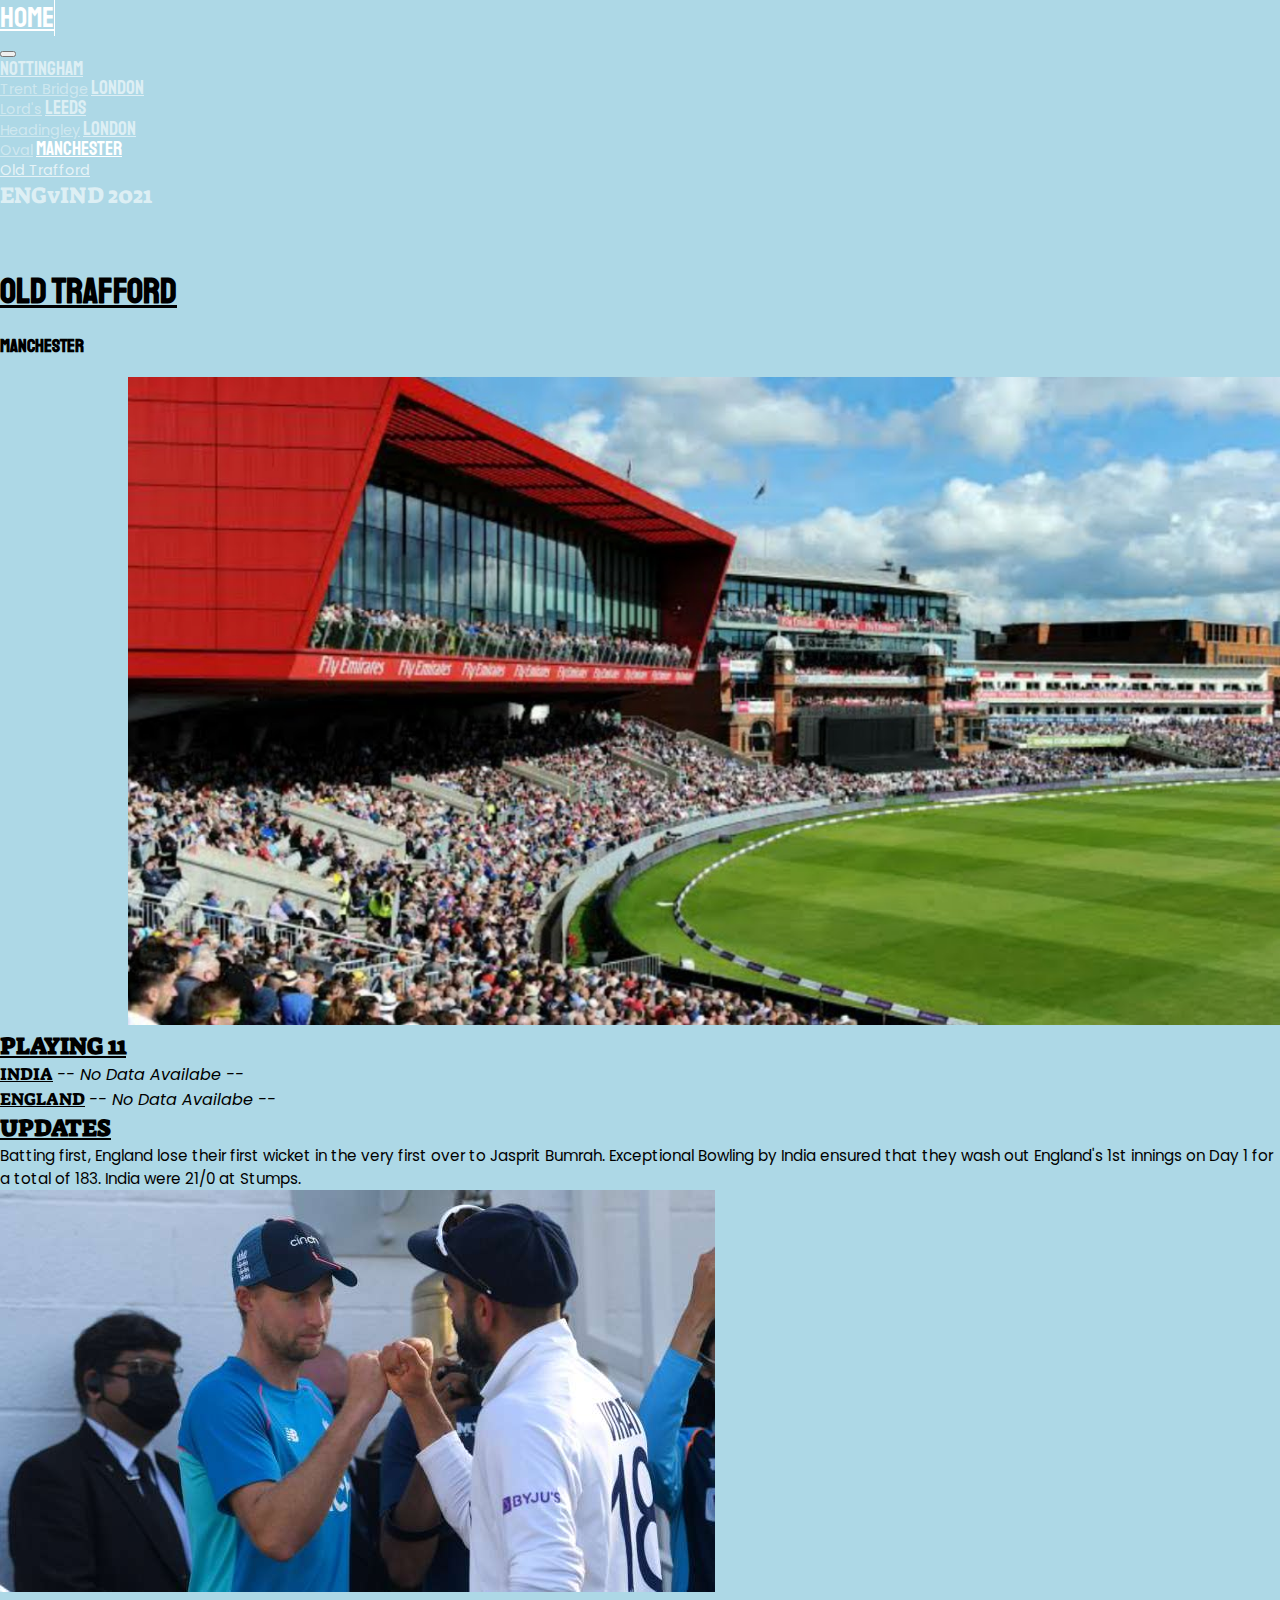
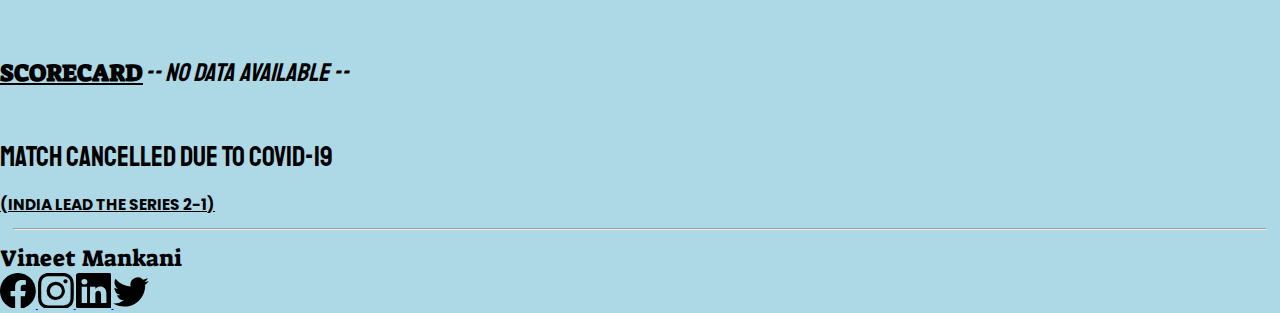
==== old-trafford.html @ b6c847f3 "Add files via upload" ====
<!DOCTYPE html>
<html lang="en">
<head>
    <meta charset="UTF-8">
    <meta http-equiv="X-UA-Compatible" content="IE=edge">
    <meta name="viewport" content="width=device-width, initial-scale=1.0">
    <link href="https://cdn.jsdelivr.net/npm/bootstrap@5.0.2/dist/css/bootstrap.min.css" rel="stylesheet" integrity="sha384-EVSTQN3/azprG1Anm3QDgpJLIm9Nao0Yz1ztcQTwFspd3yD65VohhpuuCOmLASjC" crossorigin="anonymous">
    <link rel="stylesheet" href="style.css">
    <title>ENGvIND 2021 | Manchester</title>
</head>
<body>
    <a id="top"></a>

    <!-- NAVBAR -->
    <nav id="mainNavbar" class="navbar navbar-dark bg-dark navbar-expand-md fixed-top">
        <div class="container-fluid">
            <div id="home" class="order-1">
                <a href="index.html" class="nav-link text-center my-2 px-3">HOME</a>
            </div>
            <button class="navbar-toggler order-2" type="button" data-bs-toggle="collapse" data-bs-target="#nav" aria-controls="navbarNavAltMarkup" aria-expanded="false" aria-label="Toggle Navigation">
                <span class="navbar-toggler-icon"></span>
            </button>
            <div class="collapse navbar-collapse order-3" id="nav">
                <div class="navbar-nav py-1">
                    <a href="trent-bridge.html" class="nav-link text-center ps-3 pe-2">Nottingham<br><span>Trent Bridge</span></a>
                    <a href="lords.html" class="nav-link text-center px-2">London<br><span>Lord's</span></a>
                    <a href="headingley.html" class="nav-link text-center px-2">Leeds<br><span>Headingley</span></a>
                    <a href="oval.html" class="nav-link text-center px-2">London<br><span>Oval</span></a>
                    <a href="old-trafford.html" class="active nav-link text-center px-2">Manchester<br><span>Old Trafford</span></a>
                </div>
            </div>
            <div id="toTop" class="text-light px-2 d-none d-md-block order-4"><a href="#top">ENGvIND 2021</a></div>
        </div>
    </nav>

    <section id="mainSection" class="container-fluid align-items-center p-0">
            
        <div class="row justify-content-center pt-5 pb-4">
            <div class="col-10 col-md-8 text-center">
                <h2 id="stadium" class="m-2"><a href="#">OLD TRAFFORD</a></h2>
                <h3 id="city" class="m-1">MANCHESTER</h3>
                <img src="Media/Test 5 Old Trafford.jpg" id="matchPic" class="img-fluid mt-3" width="90%" alt="Can Not Load Image..">
            </div>
        </div>
            
        <div id="playing11" class="row justify-content-center my-5">
            <span id="boxTitle" class="col-9 mb-3">PLAYING 11</span>
            <div class="col-9 my-3">
                <span id="boxSubTitle" class="d-block">INDIA</span>
                <i>-- No Data Availabe --</i>
            </div>
            <div class="col-9 my-3">
                <span id="boxSubTitle" class="d-block">ENGLAND</span>
                <i>-- No Data Availabe --</i>
            </div>
        </div>

        <div id="daySummary" class="row justify-content-center my-5">
            <span id="boxTitle" class="col-9 mb-3">UPDATES</span>
            <!-- <div class="col-8 mb-3">
                <span id="boxSubTitle" class="d-block">TOSS</span>
                MATCH CANCELLED WITHOUT THE TOSS
            </div> -->
            <div class="col-9 my-3">
                <!-- <span id="boxSubTitle" class="d-block">DAY 1</span> -->
                Batting first, England lose their first wicket in the very first over to Jasprit Bumrah. Exceptional Bowling by India ensured that they wash out England's 1st innings on Day 1 for a total of 183. India were 21/0 at Stumps.
            </div>
        </div>

        <div class="row justify-content-center">
            <div class="col-4">
                <img src="Media/ENGvIND Test 5.jpg"  class="img-fluid" alt="Can Not Load Image..">
            </div>
        </div>

    </section>

    <a id="score"></a>

    <!-- SCORECARD -->
    <section id="scorecard" class="row justify-content-evenly mb-4">
        <span id="boxTitle" class="col-10 d-block">SCORECARD</span>
        <span class="col-10 d-block text-center mb-3" style="font-size: 2vw;"><i>-- NO DATA AVAILABLE --</i></span>
    </section>

    <!-- FOOTER -->
    <nav id="footer" class="navbar navbar-light bg-info py-1 py-sm-2 py-md-3 m-0">

        <!-- RESULT -->
        <div id="result" class="text-center px-5 pb-0 w-100">  
            <span class="p-0">
                <!-- <img src="https://img.icons8.com/color/36/000000/india.png" id="flag" class="img-fluid px-2"> -->
                    <p class="d-inline align-middle">MATCH CANCELLED DUE TO COVID-19</p>
                <!-- <img src="https://img.icons8.com/color/36/000000/india.png" id="flag" class="img-fluid px-2"> -->
            </span>
            <span class="pt-2 d-block align-middle">(INDIA LEAD THE SERIES 2-1)</span>
            <hr>
        </div>

        <!-- OWNER & SOCIAL LINKS -->
        <div id="ownerInfo" class="row justify-content-between align-items-center mx-5 w-100">
            <div id="owner" class="col-4">Vineet Mankani</div>
            <div id="social" class="col-6 col-mg-5 col-lg-4 text-end">
                <a href="https://www.facebook.com/vineet.mankani/" target="_blank">
                    <svg xmlns="http://www.w3.org/2000/svg" class="mx-2 mx-lg-3 bi bi-facebook" viewBox="0 0 16 16">
                        <path d="M16 8.049c0-4.446-3.582-8.05-8-8.05C3.58 0-.002 3.603-.002 8.05c0 4.017 2.926 7.347 6.75 7.951v-5.625h-2.03V8.05H6.75V6.275c0-2.017 1.195-3.131 3.022-3.131.876 0 1.791.157 1.791.157v1.98h-1.009c-.993 0-1.303.621-1.303 1.258v1.51h2.218l-.354 2.326H9.25V16c3.824-.604 6.75-3.934 6.75-7.951z"/>
                    </svg>
                </a>
                <a href="https://www.instagram.com/vineet.mankani/" target="_blank">
                    <svg xmlns="http://www.w3.org/2000/svg" class="mx-2 mx-lg-3 bi bi-instagram" viewBox="0 0 16 16">
                        <path d="M8 0C5.829 0 5.556.01 4.703.048 3.85.088 3.269.222 2.76.42a3.917 3.917 0 0 0-1.417.923A3.927 3.927 0 0 0 .42 2.76C.222 3.268.087 3.85.048 4.7.01 5.555 0 5.827 0 8.001c0 2.172.01 2.444.048 3.297.04.852.174 1.433.372 1.942.205.526.478.972.923 1.417.444.445.89.719 1.416.923.51.198 1.09.333 1.942.372C5.555 15.99 5.827 16 8 16s2.444-.01 3.298-.048c.851-.04 1.434-.174 1.943-.372a3.916 3.916 0 0 0 1.416-.923c.445-.445.718-.891.923-1.417.197-.509.332-1.09.372-1.942C15.99 10.445 16 10.173 16 8s-.01-2.445-.048-3.299c-.04-.851-.175-1.433-.372-1.941a3.926 3.926 0 0 0-.923-1.417A3.911 3.911 0 0 0 13.24.42c-.51-.198-1.092-.333-1.943-.372C10.443.01 10.172 0 7.998 0h.003zm-.717 1.442h.718c2.136 0 2.389.007 3.232.046.78.035 1.204.166 1.486.275.373.145.64.319.92.599.28.28.453.546.598.92.11.281.24.705.275 1.485.039.843.047 1.096.047 3.231s-.008 2.389-.047 3.232c-.035.78-.166 1.203-.275 1.485a2.47 2.47 0 0 1-.599.919c-.28.28-.546.453-.92.598-.28.11-.704.24-1.485.276-.843.038-1.096.047-3.232.047s-2.39-.009-3.233-.047c-.78-.036-1.203-.166-1.485-.276a2.478 2.478 0 0 1-.92-.598 2.48 2.48 0 0 1-.6-.92c-.109-.281-.24-.705-.275-1.485-.038-.843-.046-1.096-.046-3.233 0-2.136.008-2.388.046-3.231.036-.78.166-1.204.276-1.486.145-.373.319-.64.599-.92.28-.28.546-.453.92-.598.282-.11.705-.24 1.485-.276.738-.034 1.024-.044 2.515-.045v.002zm4.988 1.328a.96.96 0 1 0 0 1.92.96.96 0 0 0 0-1.92zm-4.27 1.122a4.109 4.109 0 1 0 0 8.217 4.109 4.109 0 0 0 0-8.217zm0 1.441a2.667 2.667 0 1 1 0 5.334 2.667 2.667 0 0 1 0-5.334z"/>
                    </svg>
                </a>
                <a href="https://www.linkedin.com/in/vineet-mankani-8880841b8/" target="_blank">
                    <svg xmlns="http://www.w3.org/2000/svg" class="mx-2 mx-lg-3 bi bi-linkedin" viewBox="0 0 16 16">
                        <path d="M0 1.146C0 .513.526 0 1.175 0h13.65C15.474 0 16 .513 16 1.146v13.708c0 .633-.526 1.146-1.175 1.146H1.175C.526 16 0 15.487 0 14.854V1.146zm4.943 12.248V6.169H2.542v7.225h2.401zm-1.2-8.212c.837 0 1.358-.554 1.358-1.248-.015-.709-.52-1.248-1.342-1.248-.822 0-1.359.54-1.359 1.248 0 .694.521 1.248 1.327 1.248h.016zm4.908 8.212V9.359c0-.216.016-.432.08-.586.173-.431.568-.878 1.232-.878.869 0 1.216.662 1.216 1.634v3.865h2.401V9.25c0-2.22-1.184-3.252-2.764-3.252-1.274 0-1.845.7-2.165 1.193v.025h-.016a5.54 5.54 0 0 1 .016-.025V6.169h-2.4c.03.678 0 7.225 0 7.225h2.4z"/>
                    </svg>
                </a>
                <a href="https://twitter.com/VineetMankani" target="_blank">
                    <svg xmlns="http://www.w3.org/2000/svg" class="mx-2 mx-lg-3 bi bi-twitter" viewBox="0 0 16 16">
                        <path d="M5.026 15c6.038 0 9.341-5.003 9.341-9.334 0-.14 0-.282-.006-.422A6.685 6.685 0 0 0 16 3.542a6.658 6.658 0 0 1-1.889.518 3.301 3.301 0 0 0 1.447-1.817 6.533 6.533 0 0 1-2.087.793A3.286 3.286 0 0 0 7.875 6.03a9.325 9.325 0 0 1-6.767-3.429 3.289 3.289 0 0 0 1.018 4.382A3.323 3.323 0 0 1 .64 6.575v.045a3.288 3.288 0 0 0 2.632 3.218 3.203 3.203 0 0 1-.865.115 3.23 3.23 0 0 1-.614-.057 3.283 3.283 0 0 0 3.067 2.277A6.588 6.588 0 0 1 .78 13.58a6.32 6.32 0 0 1-.78-.045A9.344 9.344 0 0 0 5.026 15z"/>
                    </svg>
                </a>
            </div>
        </div>
    </nav>

    <script src="https://code.jquery.com/jquery-3.5.1.slim.min.js" integrity="sha384-DfXdz2htPH0lsSSs5nCTpuj/zy4C+OGpamoFVy38MVBnE+IbbVYUew+OrCXaRkfj" crossorigin="anonymous"></script>
    <script src="https://cdn.jsdelivr.net/npm/@popperjs/core@2.9.3/dist/umd/popper.min.js" integrity="sha384-eMNCOe7tC1doHpGoWe/6oMVemdAVTMs2xqW4mwXrXsW0L84Iytr2wi5v2QjrP/xp" crossorigin="anonymous"></script>
    <script src="https://cdn.jsdelivr.net/npm/bootstrap@5.1.0/dist/js/bootstrap.min.js" integrity="sha384-cn7l7gDp0eyniUwwAZgrzD06kc/tftFf19TOAs2zVinnD/C7E91j9yyk5//jjpt/" crossorigin="anonymous"></script>

    <script src="script.js"></script>
</body>
</html>
---- style.css ----
@import url('https://fonts.googleapis.com/css2?family=Staatliches&display=swap');
@import url('https://fonts.googleapis.com/css2?family=Poppins:wght@400;700;900&display=swap');
@import url('https://fonts.googleapis.com/css2?family=Suez+One&display=swap');

html {
    scroll-behavior: smooth;
}

body{
    background-color: lightblue;
    font-family: 'Staatliches', sans-serif;
    overflow-x: hidden;
    /* padding-top: 6%; */
    margin: 0;
}

a#top{
    position: absolute;
    top: 0;
    left: 0;
    height: 0;
    width: 0;
}

a#score{
    position: relative;
    bottom: 110px;
}

#mainNavbar{
    font-size: 1.2rem;
}

#nav{
    line-height: 1.2rem;
}

#mainNavbar #home a{
    font-size: 1.8rem;
    border-right: 1px solid white;
}

#mainNavbar a{
    color: #ffffff99;
    /* opacity: 65%; */
    transition: 0.4s;
}

#mainNavbar a.active, #mainNavbar a:hover{
    color: #ffffff;
    /* opacity: 95%;  */
}

#nav span{
    font-family: 'Poppins', serif;
    font-size: 0.9rem;
    opacity: 70%;
}

#toTop a{
    text-decoration: none;
}
section{
    margin: 60px 0;
}

#matchPic{
    padding: 0 10%;
    transition: 0.6s;
}

#matchPic:hover{
    transform: scale(1.05);    
}

#topSection{
    padding-top: 2%;
}

#topSection #boards, #topSection #mainpic{
    transition: 0.6s;
}

#topSection #boards:hover {
    transform: scale(1.15);
}

#topSection #mainpic:hover {
    transform: scale(0.95);
}

#topSection h1{
    font-size: 3.2rem;
}

#topSection h3{
    font-size: 1.8rem;
}

#stadium a{
    color: black;
    font-size: 2.2rem;
    text-decoration: underline;
    /* transition: 0.6s; */
}

/* #stadium a:hover{
    color: rgb(21, 59, 59);
    text-decoration: none;
    transform: scale(1.5);
} */

#stadiumPic{
    border-radius: 12px;
    transition: 0.4s;
}

#stadiumPic:hover{
    /* border: 0.2px dotted white; */
    transform: scale(2) translateY(25px);
}
#mainSection svg{
    fill:blue;
    transition: 2s;
}

#mainSection #info, #mainSection #scores{
    font-family: 'Poppins';
    font-size: 1rem;
}

#mainSection #scores a{
    color: black;
    text-decoration: none;
    transition: 2s;
}

#hidden{
    /* display: none; */
    color: lightblue;
    transition: color 0.4s;
}
#mainSection #scores a:hover #hidden{
    display: inline-block;
    color: black;
}

#hidden:hover {
    transition: margin-left 1s;  
}

/* #mainSection #scores{
    margin: 0 30%;
} */

/* #scores p:nth-child(3){
    font-size: 1.1rem;
    font-weight: 700;
    background-color: lime;
} */

/* FOOTER */

#result span{
    font-size: 2.2vw;
    line-height: 1rem;
}

#result span:nth-child(2){
    font-size: 1.2vw;
    font-family: 'Poppins';
    font-weight: 700;
    text-decoration: underline;
}

/* #result{
    border-bottom: 1px solid white;
} */

#flag{
    height: 3.2vw;
}

hr{
    margin: 1%;
}

/* #footer span:nth-child(3){
    font-size: 1.2rem;
} */

#owner, #toTop{
    font-size: 1.8vw;
    letter-spacing: 0.1px;
    font-family: 'Suez One';
}

#social svg{
    /* fill: white; */
    height: 2.8vw;
    width: 2.8vw;
    transition: 0.4s;
}

#social svg:hover{
    /* transform: translateY(-10px); */
    transform: scale(1.2);
}

/* INDIVIDUAL PAGES */

#playing11{
    font-family: 'Poppins';
    font-size: 1rem;
}

#daySummary{
    font-family: 'Poppins';
    font-size: 0.95rem;
}

#boxTitle{
    font-size: 1.5rem;
    font-weight: 700;
    font-family: 'Suez One';
    text-decoration: underline;
}

#boxSubTitle{
    font-weight: 100;
    font-size: 1.1rem;
    text-decoration: underline;
    font-family: 'Suez One';
}

table{
    font-family: 'Poppins';
    font-size: 0.8rem;
    /* display: flex; */
}

table #ind{
    background-color: #5ca4ed;
    /* background-color: #4c9ce4; */
    font-size: 0.9rem;
}

table #eng{
    /* background-color: #E06c4e; */
    background-color: #ef2430;
    font-size: 0.9rem;
}

.heading{
    color: blue;
}

/* < MEDIUM */
@media (max-width: 767.98px) {
    #mainNavbar #home a{
        border-right: none;
        text-align: center;
    }
    #result span{
        font-size: 2.5vw;
    }
    #owner, #toTop{
        font-size: 2.2vw;
    }
}

/* MEDIUM to LARGE */
@media (min-width: 767.98px) and (max-width: 991.98px){
    #topSection h1{
        font-size: 2.5rem;
    }
    #topSection h3{
        font-size: 1.2rem;
    }
    #result span{
        font-size: 2.5vw;
    }
    #owner, #toTop{
        font-size: 2.2vw;
    }
}

/* LARGE to EXTRA LARGE */
/* @media (min-width: 991.98px) and (max-width: 1199.98px){
    #topSection h1{
        font-size: 2.5rem;
    }
    #topSection h3{
        font-size: 1.2rem;
    }
    body{
        background-color: blanchedalmond;
    }
} */
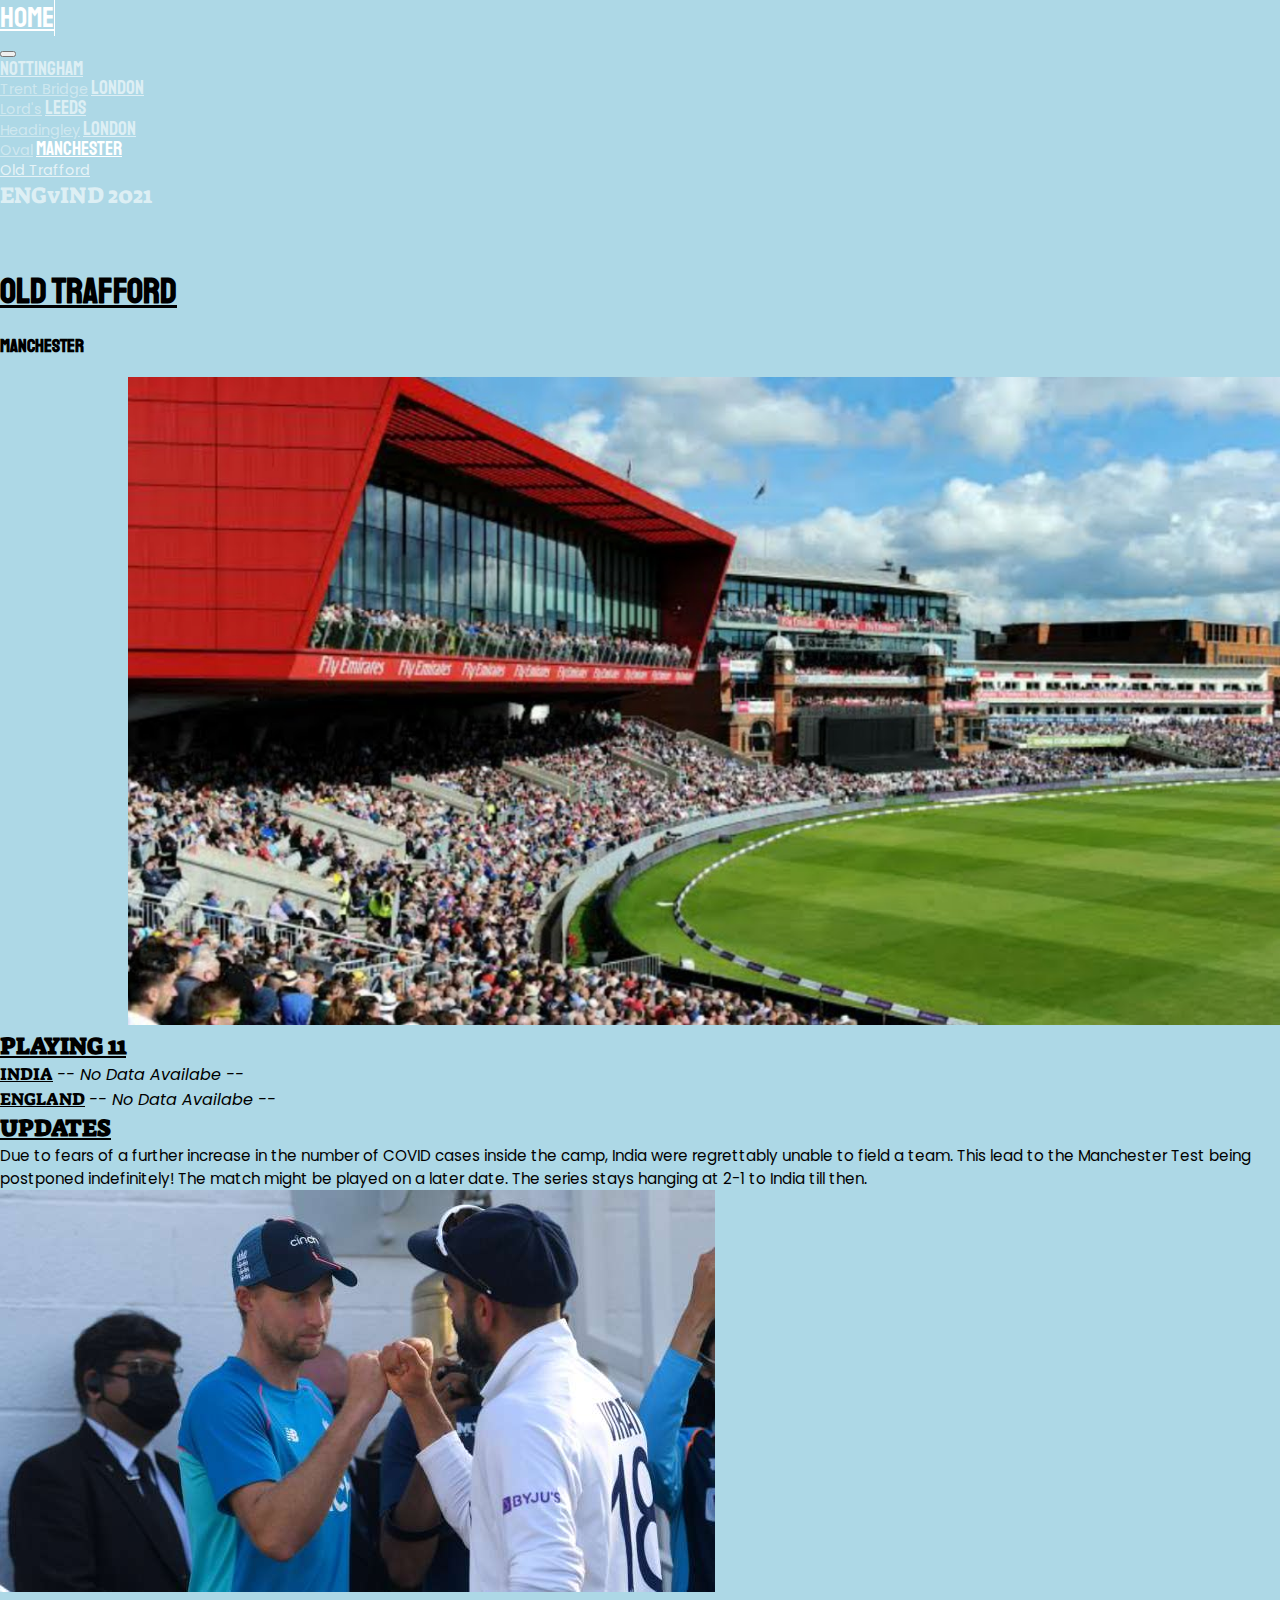
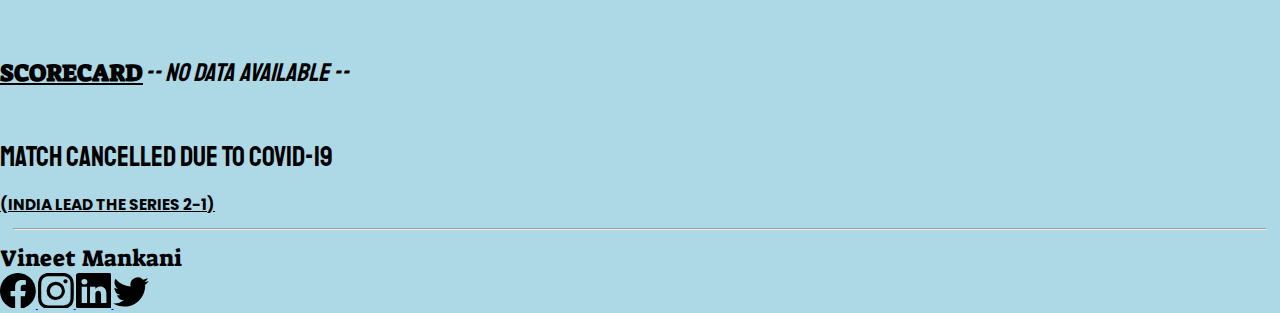
==== commit 36f144c8: "Update old-trafford.html" ====
--- a/old-trafford.html
+++ b/old-trafford.html
@@ -63,7 +63,7 @@
             </div> -->
             <div class="col-9 my-3">
                 <!-- <span id="boxSubTitle" class="d-block">DAY 1</span> -->
-                Batting first, England lose their first wicket in the very first over to Jasprit Bumrah. Exceptional Bowling by India ensured that they wash out England's 1st innings on Day 1 for a total of 183. India were 21/0 at Stumps.
+                Due to fears of a further increase in the number of COVID cases inside the camp, India were regrettably unable to field a team. This lead to the Manchester Test being postponed indefinitely! The match might be played on a later date. The series stays hanging at 2-1 to India till then.
             </div>
         </div>
 
@@ -131,4 +131,4 @@
 
     <script src="script.js"></script>
 </body>
-</html>+</html>
--- a/style.css
+++ b/style.css
@@ -10,7 +10,6 @@
     background-color: lightblue;
     font-family: 'Staatliches', sans-serif;
     overflow-x: hidden;
-    /* padding-top: 6%; */
     margin: 0;
 }
 
@@ -42,13 +41,11 @@
 
 #mainNavbar a{
     color: #ffffff99;
-    /* opacity: 65%; */
     transition: 0.4s;
 }
 
 #mainNavbar a.active, #mainNavbar a:hover{
     color: #ffffff;
-    /* opacity: 95%;  */
 }
 
 #nav span{
@@ -60,6 +57,7 @@
 #toTop a{
     text-decoration: none;
 }
+
 section{
     margin: 60px 0;
 }
@@ -101,14 +99,7 @@
     color: black;
     font-size: 2.2rem;
     text-decoration: underline;
-    /* transition: 0.6s; */
-}
-
-/* #stadium a:hover{
-    color: rgb(21, 59, 59);
-    text-decoration: none;
-    transform: scale(1.5);
-} */
+}
 
 #stadiumPic{
     border-radius: 12px;
@@ -116,9 +107,9 @@
 }
 
 #stadiumPic:hover{
-    /* border: 0.2px dotted white; */
     transform: scale(2) translateY(25px);
 }
+
 #mainSection svg{
     fill:blue;
     transition: 2s;
@@ -136,10 +127,10 @@
 }
 
 #hidden{
-    /* display: none; */
     color: lightblue;
     transition: color 0.4s;
 }
+
 #mainSection #scores a:hover #hidden{
     display: inline-block;
     color: black;
@@ -149,16 +140,6 @@
     transition: margin-left 1s;  
 }
 
-/* #mainSection #scores{
-    margin: 0 30%;
-} */
-
-/* #scores p:nth-child(3){
-    font-size: 1.1rem;
-    font-weight: 700;
-    background-color: lime;
-} */
-
 /* FOOTER */
 
 #result span{
@@ -173,10 +154,6 @@
     text-decoration: underline;
 }
 
-/* #result{
-    border-bottom: 1px solid white;
-} */
-
 #flag{
     height: 3.2vw;
 }
@@ -184,10 +161,6 @@
 hr{
     margin: 1%;
 }
-
-/* #footer span:nth-child(3){
-    font-size: 1.2rem;
-} */
 
 #owner, #toTop{
     font-size: 1.8vw;
@@ -196,14 +169,12 @@
 }
 
 #social svg{
-    /* fill: white; */
     height: 2.8vw;
     width: 2.8vw;
     transition: 0.4s;
 }
 
 #social svg:hover{
-    /* transform: translateY(-10px); */
     transform: scale(1.2);
 }
 
@@ -236,17 +207,14 @@
 table{
     font-family: 'Poppins';
     font-size: 0.8rem;
-    /* display: flex; */
 }
 
 table #ind{
     background-color: #5ca4ed;
-    /* background-color: #4c9ce4; */
     font-size: 0.9rem;
 }
 
 table #eng{
-    /* background-color: #E06c4e; */
     background-color: #ef2430;
     font-size: 0.9rem;
 }
@@ -284,16 +252,3 @@
         font-size: 2.2vw;
     }
 }
-
-/* LARGE to EXTRA LARGE */
-/* @media (min-width: 991.98px) and (max-width: 1199.98px){
-    #topSection h1{
-        font-size: 2.5rem;
-    }
-    #topSection h3{
-        font-size: 1.2rem;
-    }
-    body{
-        background-color: blanchedalmond;
-    }
-} */